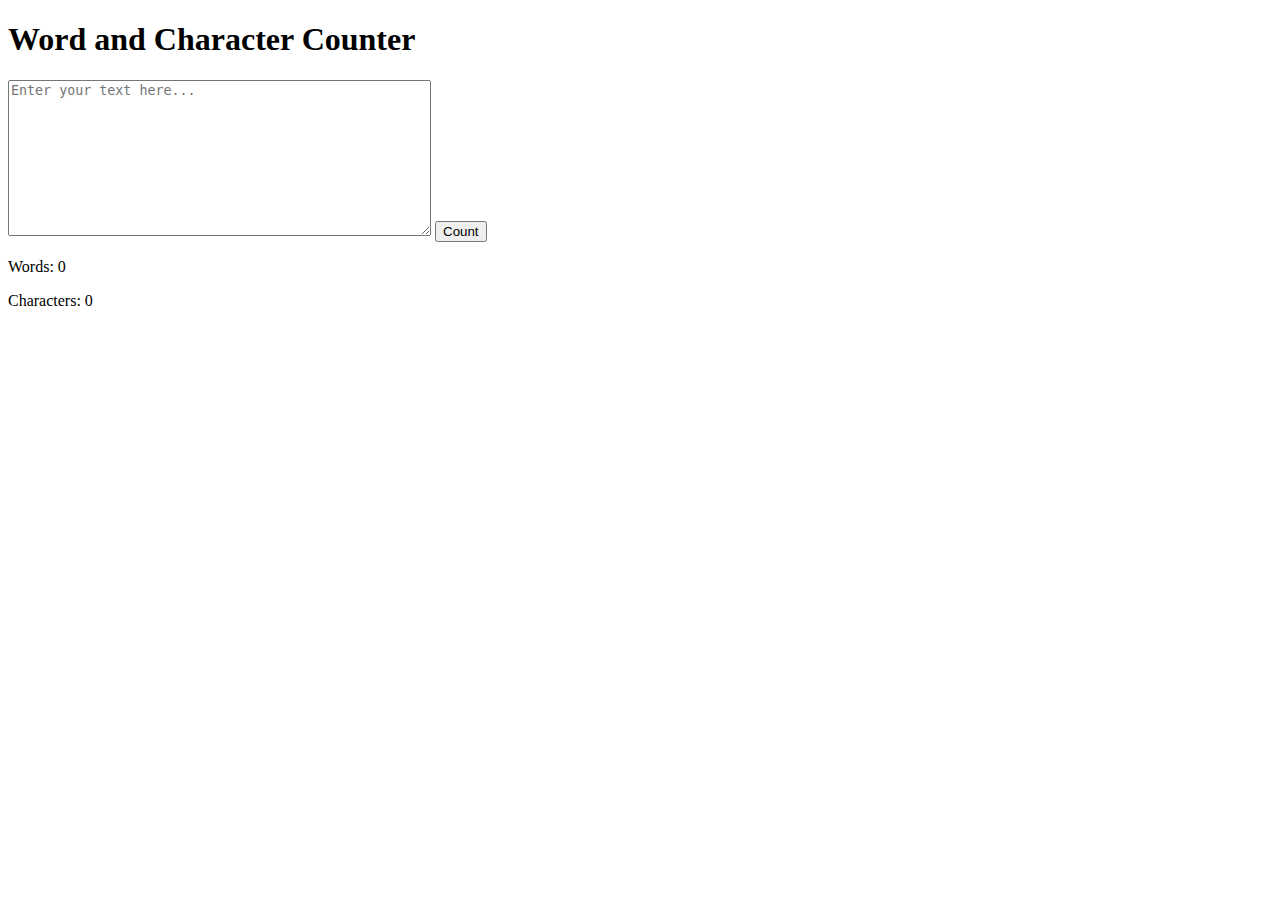
==== char-calc/index.html @ b44c37ce "first pages commit" ====
<!DOCTYPE html>
<html lang="en">
  <head>
    <meta charset="UTF-8" />
    <title>Word and Character Counter</title>
  </head>
  <body>
    <h1>Word and Character Counter</h1>
    <textarea
      id="textInput"
      rows="10"
      cols="50"
      placeholder="Enter your text here..."
    ></textarea>
    <button onclick="countWordsAndCharacters()">Count</button>
    <p>Words: <span id="wordCount">0</span></p>
    <p>Characters: <span id="characterCount">0</span></p>

    <script src="counter.js"></script>
  </body>
</html>
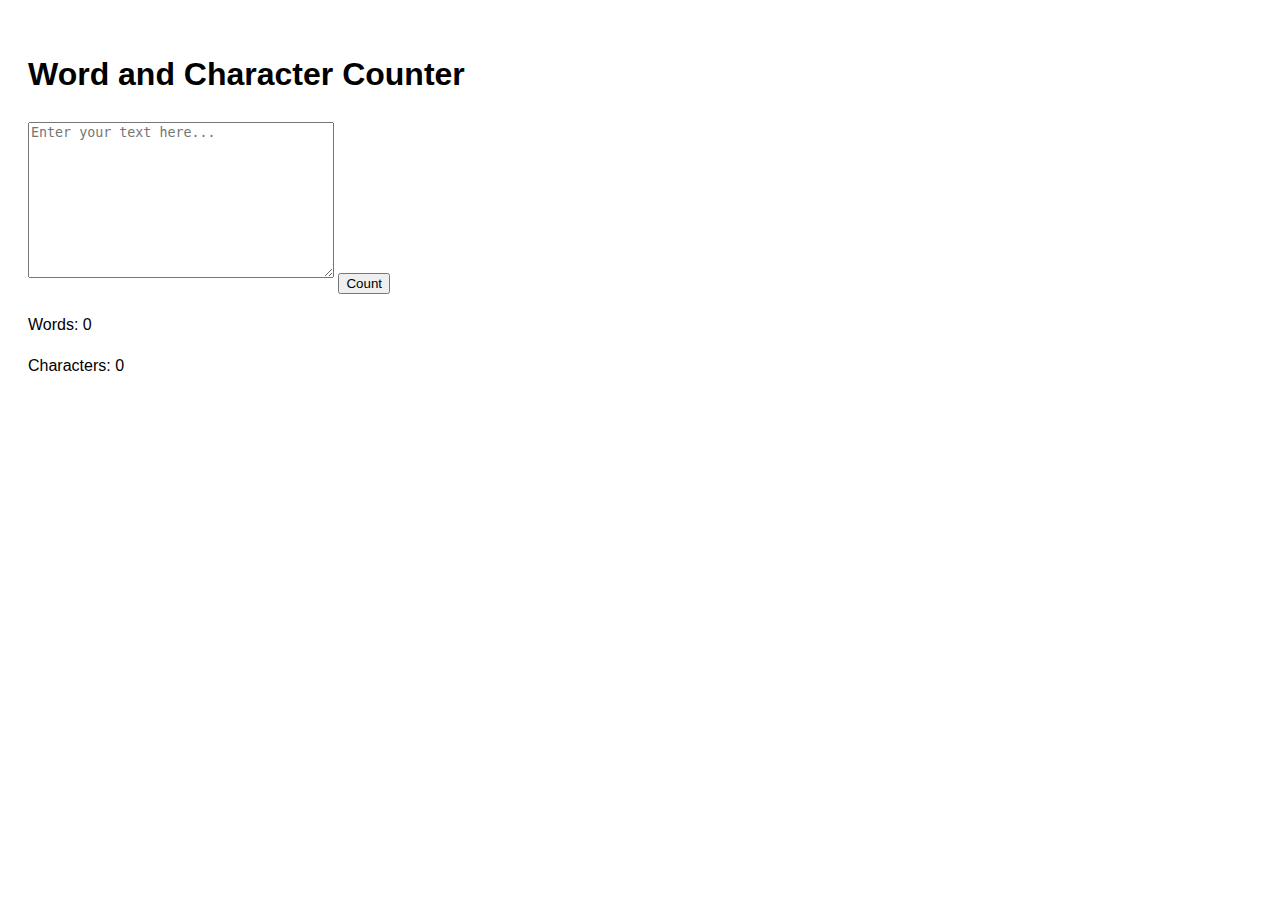
==== commit 5dac0cec: "Add text-compare" ====
--- a/char-calc/index.html
+++ b/char-calc/index.html
@@ -3,6 +3,7 @@
   <head>
     <meta charset="UTF-8" />
     <title>Word and Character Counter</title>
+    <link rel="stylesheet" type="text/css" href="styles.css" />
   </head>
   <body>
     <h1>Word and Character Counter</h1>
--- a/char-calc/styles.css
+++ b/char-calc/styles.css
@@ -0,0 +1,10 @@
+body {
+  font-family: Arial, sans-serif;
+  padding: 20px;
+  line-height: 1.6;
+}
+
+textarea {
+  width: 300px;
+  margin-bottom: 10px;
+}
